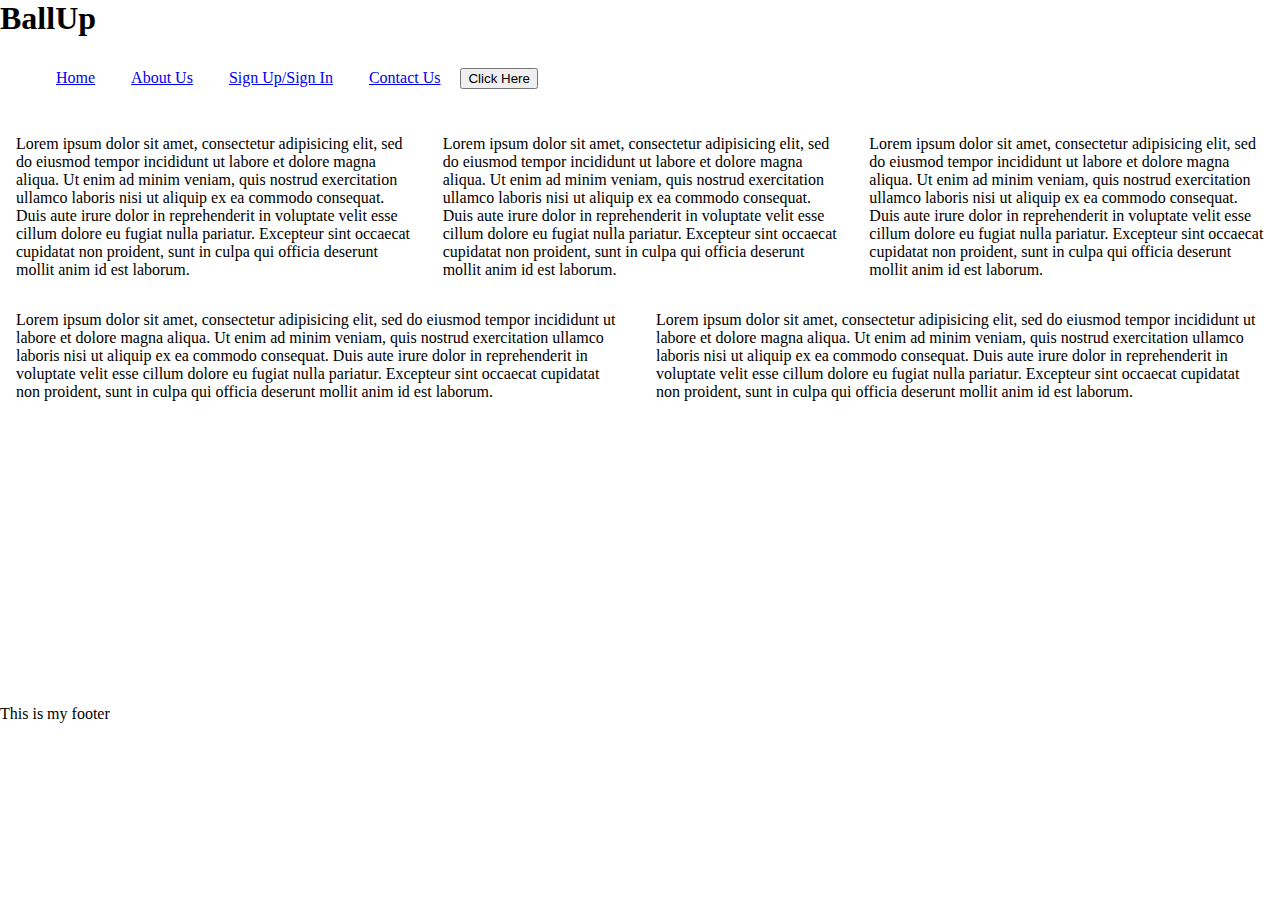
==== index.html @ db459f07 "Rename homepage.html to index.html" ====
<!doctype html>
<html class="no-js" lang="en">
    <head>
        <meta charset="utf-8">
        <meta http-equiv="x-ua-compatible" content="ie=edge">
        <title>Home</title>
        <meta name="description" content="">
        <meta name="viewport" content="width=device-width, initial-scale=1">


        <link rel="stylesheet" href="Final Project.css">


        <script src="java.js"></script>
    </head>
    <body class="basic">
      <div class="container">
        <header>
          <h1>BallUp</h1>
          <nav>
            <ul>
              <li><a href="homepage.html">Home</a></li>
              <li><a href="aboutus.html">About Us</a></li>
              <li><a href="signup.html">Sign Up/Sign In</a></li>
              <li><a href="contactus.html">Contact Us</a></li>

              <button onclick="hello();">Click Here</button>

            </ul>
          </nav>
        </header>
        <div class="content">
          <section>
            <p>Lorem ipsum dolor sit amet, consectetur adipisicing elit, sed do eiusmod tempor incididunt ut labore et dolore magna aliqua. Ut enim ad minim veniam, quis nostrud exercitation ullamco laboris nisi ut aliquip ex ea commodo consequat. Duis aute irure dolor in reprehenderit in voluptate velit esse cillum dolore eu fugiat nulla pariatur. Excepteur sint occaecat cupidatat non proident, sunt in culpa qui officia deserunt mollit anim id est laborum.</p>
          </section>
          <section>
            <p>Lorem ipsum dolor sit amet, consectetur adipisicing elit, sed do eiusmod tempor incididunt ut labore et dolore magna aliqua. Ut enim ad minim veniam, quis nostrud exercitation ullamco laboris nisi ut aliquip ex ea commodo consequat. Duis aute irure dolor in reprehenderit in voluptate velit esse cillum dolore eu fugiat nulla pariatur. Excepteur sint occaecat cupidatat non proident, sunt in culpa qui officia deserunt mollit anim id est laborum.</p>
          </section>
          <section>
            <p>Lorem ipsum dolor sit amet, consectetur adipisicing elit, sed do eiusmod tempor incididunt ut labore et dolore magna aliqua. Ut enim ad minim veniam, quis nostrud exercitation ullamco laboris nisi ut aliquip ex ea commodo consequat. Duis aute irure dolor in reprehenderit in voluptate velit esse cillum dolore eu fugiat nulla pariatur. Excepteur sint occaecat cupidatat non proident, sunt in culpa qui officia deserunt mollit anim id est laborum.</p>
          </section>
          <section>
            <p>Lorem ipsum dolor sit amet, consectetur adipisicing elit, sed do eiusmod tempor incididunt ut labore et dolore magna aliqua. Ut enim ad minim veniam, quis nostrud exercitation ullamco laboris nisi ut aliquip ex ea commodo consequat. Duis aute irure dolor in reprehenderit in voluptate velit esse cillum dolore eu fugiat nulla pariatur. Excepteur sint occaecat cupidatat non proident, sunt in culpa qui officia deserunt mollit anim id est laborum.</p>
          </section>
          <section>
            <p>Lorem ipsum dolor sit amet, consectetur adipisicing elit, sed do eiusmod tempor incididunt ut labore et dolore magna aliqua. Ut enim ad minim veniam, quis nostrud exercitation ullamco laboris nisi ut aliquip ex ea commodo consequat. Duis aute irure dolor in reprehenderit in voluptate velit esse cillum dolore eu fugiat nulla pariatur. Excepteur sint occaecat cupidatat non proident, sunt in culpa qui officia deserunt mollit anim id est laborum.</p>
          </section>
        </div>
        <br />
        <br />
        <br />
        <br />
        <br />
        <br />
        <br />
        <br />
        <br />
        <br />
        <br />
        <br />
        <br />
        <br />
        <br />
        <br />

        <footer>
          <p>This is my footer</p>
        </footer>
      </div>
    </body>
</html>
---- Final Project.css ----
body {
  background: #fff;
  margin: 0;
}

h1, p {
    margin: 0;
}

  <button onclick="alert(hello)">Click Here</button>

header, footer {
    background: #3498db;
}

nav li {
    display: inline-block;
    padding: 1em;
}

.content {
    display: flex;
    flex-wrap: wrap;
}

.content section {
    padding: 1em;
    flex: 1 1 25%;
    width: 25%;
}

nav li {
    padding: 1em;
    display: inline-block;

}

/* Media Queries */
@media (max-width: 600px) {
    .content section {
        flex: 1 1 50%;
        width: 50%;
    }
}

@media (max-width: 900px) {

}
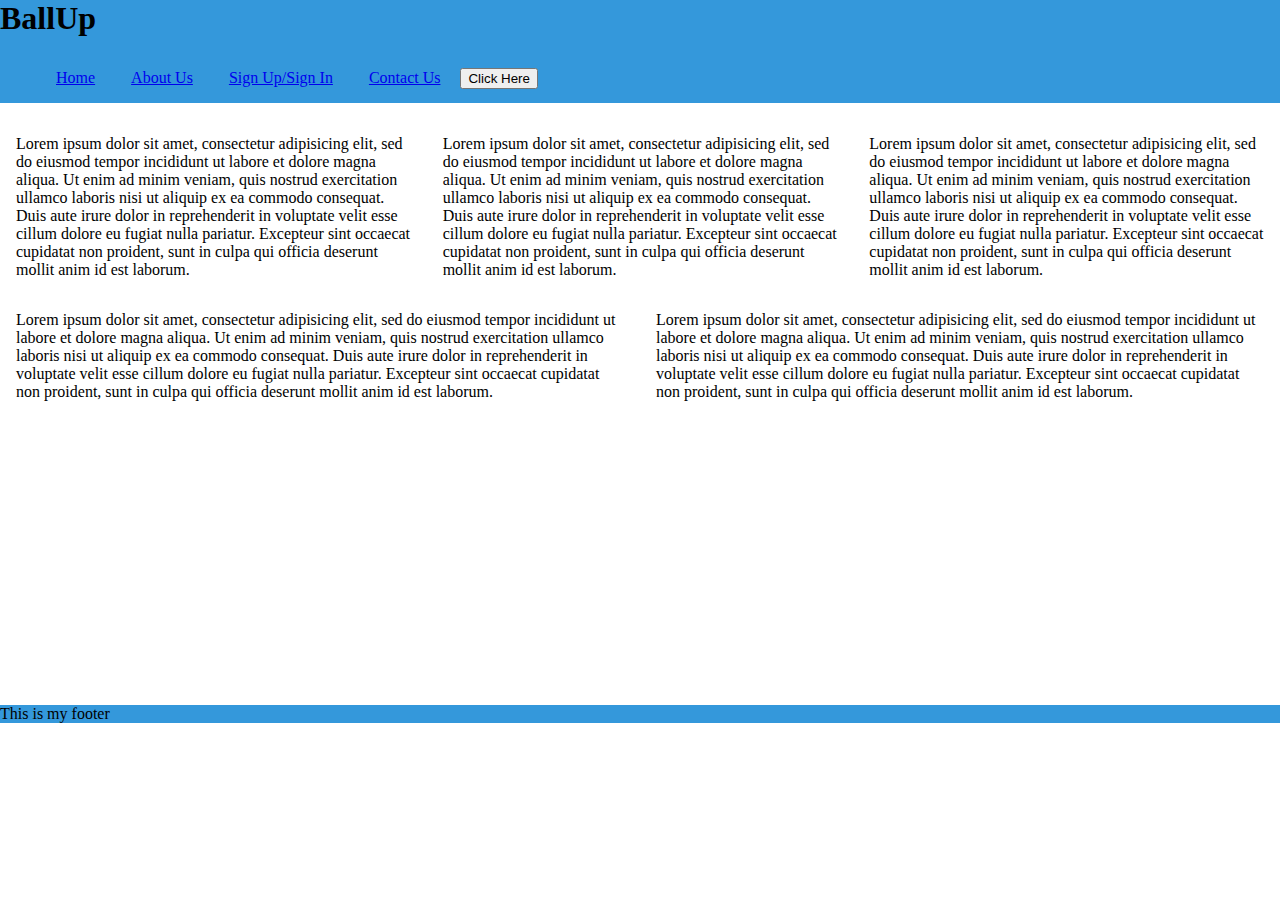
==== commit e5e9e002: "Add files via upload" ====
--- a/index.html
+++ b/index.html
@@ -8,7 +8,7 @@
         <meta name="viewport" content="width=device-width, initial-scale=1">
 
 
-        <link rel="stylesheet" href="Final Project.css">
+        <link rel="stylesheet" href="project.css">
 
 
         <script src="java.js"></script>
@@ -19,7 +19,7 @@
           <h1>BallUp</h1>
           <nav>
             <ul>
-              <li><a href="homepage.html">Home</a></li>
+              <li><a href="index.html">Home</a></li>
               <li><a href="aboutus.html">About Us</a></li>
               <li><a href="signup.html">Sign Up/Sign In</a></li>
               <li><a href="contactus.html">Contact Us</a></li>
--- a/project.css
+++ b/project.css
@@ -0,0 +1,48 @@
+body {
+  background: #fff;
+  margin: 0;
+}
+
+h1, p {
+    margin: 0;
+}
+
+
+
+header, footer {
+    background: #3498db;
+}
+
+nav li {
+    display: inline-block;
+    padding: 1em;
+}
+
+.content {
+    display: flex;
+    flex-wrap: wrap;
+}
+
+.content section {
+    padding: 1em;
+    flex: 1 1 25%;
+    width: 25%;
+}
+
+nav li {
+    padding: 1em;
+    display: inline-block;
+
+}
+
+/* Media Queries */
+@media (max-width: 600px) {
+    .content section {
+        flex: 1 1 50%;
+        width: 50%;
+    }
+}
+
+@media (max-width: 900px) {
+
+}
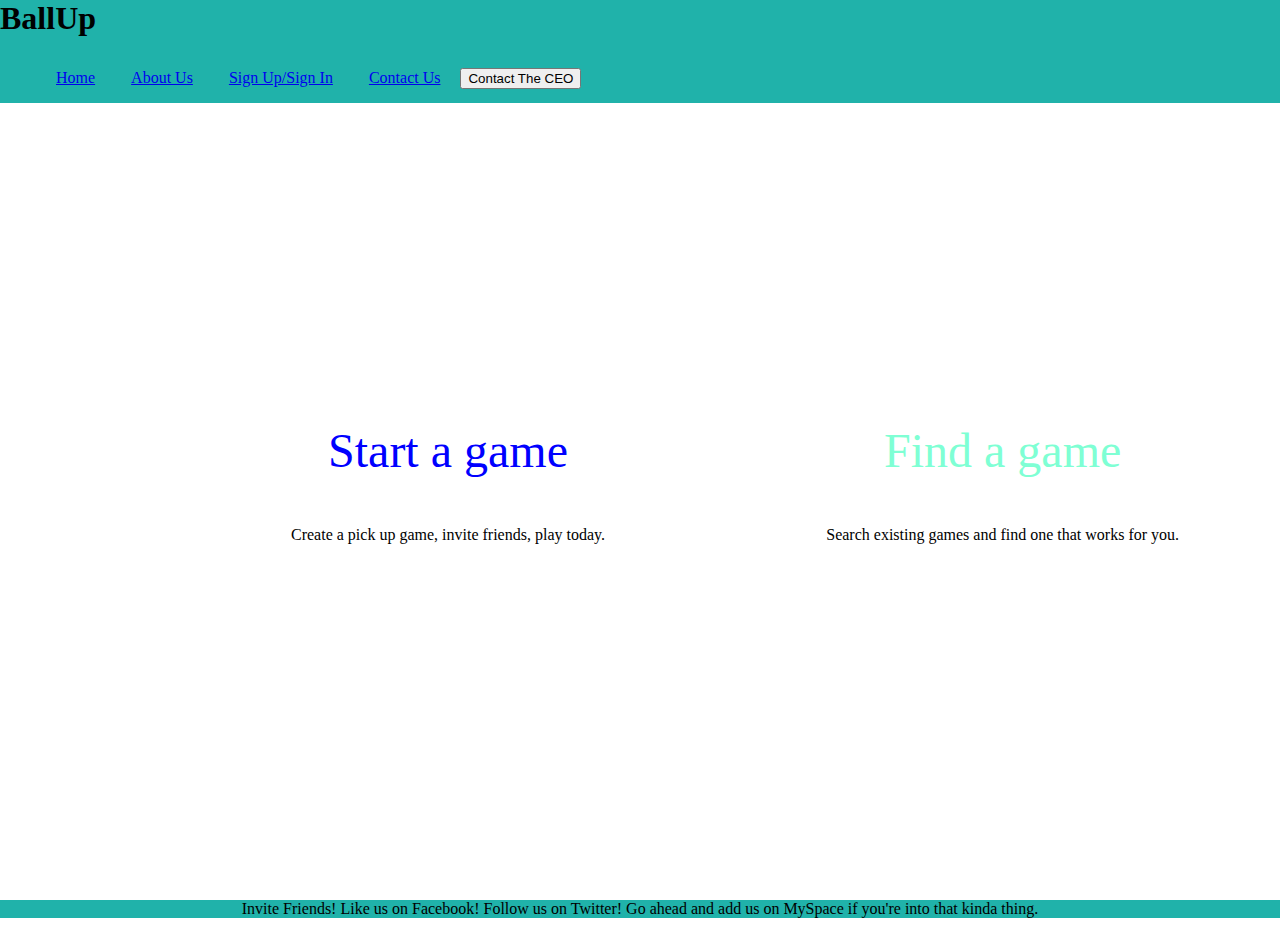
==== commit e33b9b91: "Add files via upload" ====
--- a/index.html
+++ b/index.html
@@ -24,47 +24,43 @@
               <li><a href="signup.html">Sign Up/Sign In</a></li>
               <li><a href="contactus.html">Contact Us</a></li>
 
-              <button onclick="hello();">Click Here</button>
+              <button onclick="hello();">Contact The CEO</button>
 
             </ul>
           </nav>
         </header>
         <div class="content">
-          <section>
-            <p>Lorem ipsum dolor sit amet, consectetur adipisicing elit, sed do eiusmod tempor incididunt ut labore et dolore magna aliqua. Ut enim ad minim veniam, quis nostrud exercitation ullamco laboris nisi ut aliquip ex ea commodo consequat. Duis aute irure dolor in reprehenderit in voluptate velit esse cillum dolore eu fugiat nulla pariatur. Excepteur sint occaecat cupidatat non proident, sunt in culpa qui officia deserunt mollit anim id est laborum.</p>
-          </section>
-          <section>
-            <p>Lorem ipsum dolor sit amet, consectetur adipisicing elit, sed do eiusmod tempor incididunt ut labore et dolore magna aliqua. Ut enim ad minim veniam, quis nostrud exercitation ullamco laboris nisi ut aliquip ex ea commodo consequat. Duis aute irure dolor in reprehenderit in voluptate velit esse cillum dolore eu fugiat nulla pariatur. Excepteur sint occaecat cupidatat non proident, sunt in culpa qui officia deserunt mollit anim id est laborum.</p>
-          </section>
-          <section>
-            <p>Lorem ipsum dolor sit amet, consectetur adipisicing elit, sed do eiusmod tempor incididunt ut labore et dolore magna aliqua. Ut enim ad minim veniam, quis nostrud exercitation ullamco laboris nisi ut aliquip ex ea commodo consequat. Duis aute irure dolor in reprehenderit in voluptate velit esse cillum dolore eu fugiat nulla pariatur. Excepteur sint occaecat cupidatat non proident, sunt in culpa qui officia deserunt mollit anim id est laborum.</p>
-          </section>
-          <section>
-            <p>Lorem ipsum dolor sit amet, consectetur adipisicing elit, sed do eiusmod tempor incididunt ut labore et dolore magna aliqua. Ut enim ad minim veniam, quis nostrud exercitation ullamco laboris nisi ut aliquip ex ea commodo consequat. Duis aute irure dolor in reprehenderit in voluptate velit esse cillum dolore eu fugiat nulla pariatur. Excepteur sint occaecat cupidatat non proident, sunt in culpa qui officia deserunt mollit anim id est laborum.</p>
-          </section>
-          <section>
-            <p>Lorem ipsum dolor sit amet, consectetur adipisicing elit, sed do eiusmod tempor incididunt ut labore et dolore magna aliqua. Ut enim ad minim veniam, quis nostrud exercitation ullamco laboris nisi ut aliquip ex ea commodo consequat. Duis aute irure dolor in reprehenderit in voluptate velit esse cillum dolore eu fugiat nulla pariatur. Excepteur sint occaecat cupidatat non proident, sunt in culpa qui officia deserunt mollit anim id est laborum.</p>
-          </section>
+          <div class="left-container">
+            <p class="start-text"> Start a game </p>
+            <p> Create a pick up game, invite friends, play today. </p>
+          </div>
+          <div class="right-container">
+            <p class="find-text"> Find a game </p>
+            <p> Search existing games and find one that works for you. </p>
+          </div>
         </div>
-        <br />
-        <br />
-        <br />
-        <br />
-        <br />
-        <br />
-        <br />
-        <br />
-        <br />
-        <br />
-        <br />
-        <br />
-        <br />
-        <br />
-        <br />
-        <br />
+
+</br>
+</br>
+</br>
+</br>
+</br>
+</br>
+</br>
+</br>
+</br>
+</br>
+</br>
+</br>
+</br>
+</br>
+</br>
+</br>
+</br>
+</br>
 
         <footer>
-          <p>This is my footer</p>
+          <p>Invite Friends! Like us on Facebook! Follow us on Twitter! Go ahead and add us on MySpace if you're into that kinda thing.</p>
         </footer>
       </div>
     </body>
--- a/project.css
+++ b/project.css
@@ -1,16 +1,31 @@
 body {
   background: #fff;
   margin: 0;
+  background-image: url("http://aquaterraca.ca/wp-content/uploads/2015/11/OutdoorFieldNight4_0.jpg")
 }
 
-h1, p {
+h1 {
+
     margin: 0;
+
+}
+
+h2 {
+  text-align: center;
+  color: white;
+
+}
+
+p {
+  text-align: center;
+  color: black;
+
 }
 
 
 
 header, footer {
-    background: #3498db;
+    background: #20B2AA;
 }
 
 nav li {
@@ -21,12 +36,14 @@
 .content {
     display: flex;
     flex-wrap: wrap;
+
 }
 
 .content section {
     padding: 1em;
     flex: 1 1 25%;
     width: 25%;
+
 }
 
 nav li {
@@ -35,6 +52,28 @@
 
 }
 
+.start-text{
+  font-size: 48px;
+  color: blue;
+}
+
+.find-text{
+  font-size: 48px;
+  color: #7FFFD4;
+}
+
+.left-container{
+  width: 40%;
+  margin: auto;
+  margin-left: 15%;
+  margin-top: 20%;
+}
+
+.right-container{
+  width: 40%;
+  margin: auto;
+  margin-top: 20%;
+}
 /* Media Queries */
 @media (max-width: 600px) {
     .content section {
